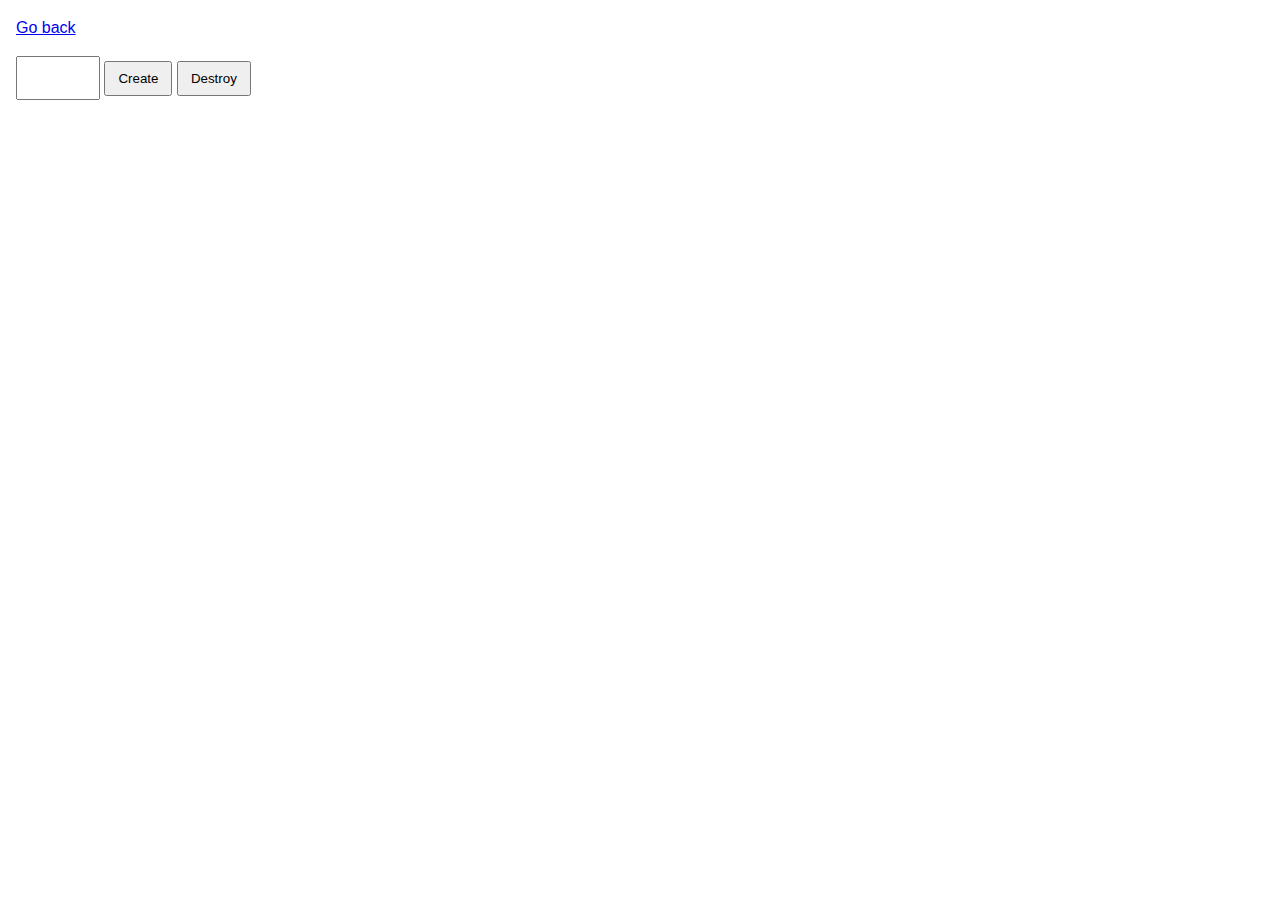
==== task-10.html @ 5db259db "add hw" ====
<!DOCTYPE html>
<html lang="ru">
  <head>
    <meta charset="UTF-8" />
    <meta http-equiv="X-UA-Compatible" content="IE=edge" />
    <meta name="viewport" content="width=device-width, initial-scale=1.0" />
    <title>Task 10 (optional)</title>
    <link rel="stylesheet" href="css/common.css" />
  </head>
  <body>
    <p><a href="index.html">Go back</a></p>

    <div id="controls">
      <input type="number" min="1" max="100" step="1" class ="input"/>
      <button type="button" data-create>Create</button>
      <button type="button" data-destroy>Destroy</button>
    </div>

    <div id="boxes"></div>

    <script src="js/task-10.js" type="module"></script>
  </body>
</html>
---- css/common.css ----
* {
  box-sizing: border-box;
}

body {
  margin: 16px;
  font-family: -apple-system, BlinkMacSystemFont, 'Segoe UI', Roboto, Oxygen,
    Ubuntu, Cantarell, 'Open Sans', 'Helvetica Neue', sans-serif;
  -webkit-font-smoothing: antialiased;
  -moz-osx-font-smoothing: grayscale;
  background-color: #ffffff;
  color: #212121;
  line-height: 1.5;
}

input {
  padding: 8px;
  font: inherit;
}

button {
  padding: 8px 12px;
  cursor: pointer;
}
.gallery{
  display: flex;
  gap: 20px;
  justify-content: center;
  margin-top: 100px;
 
}
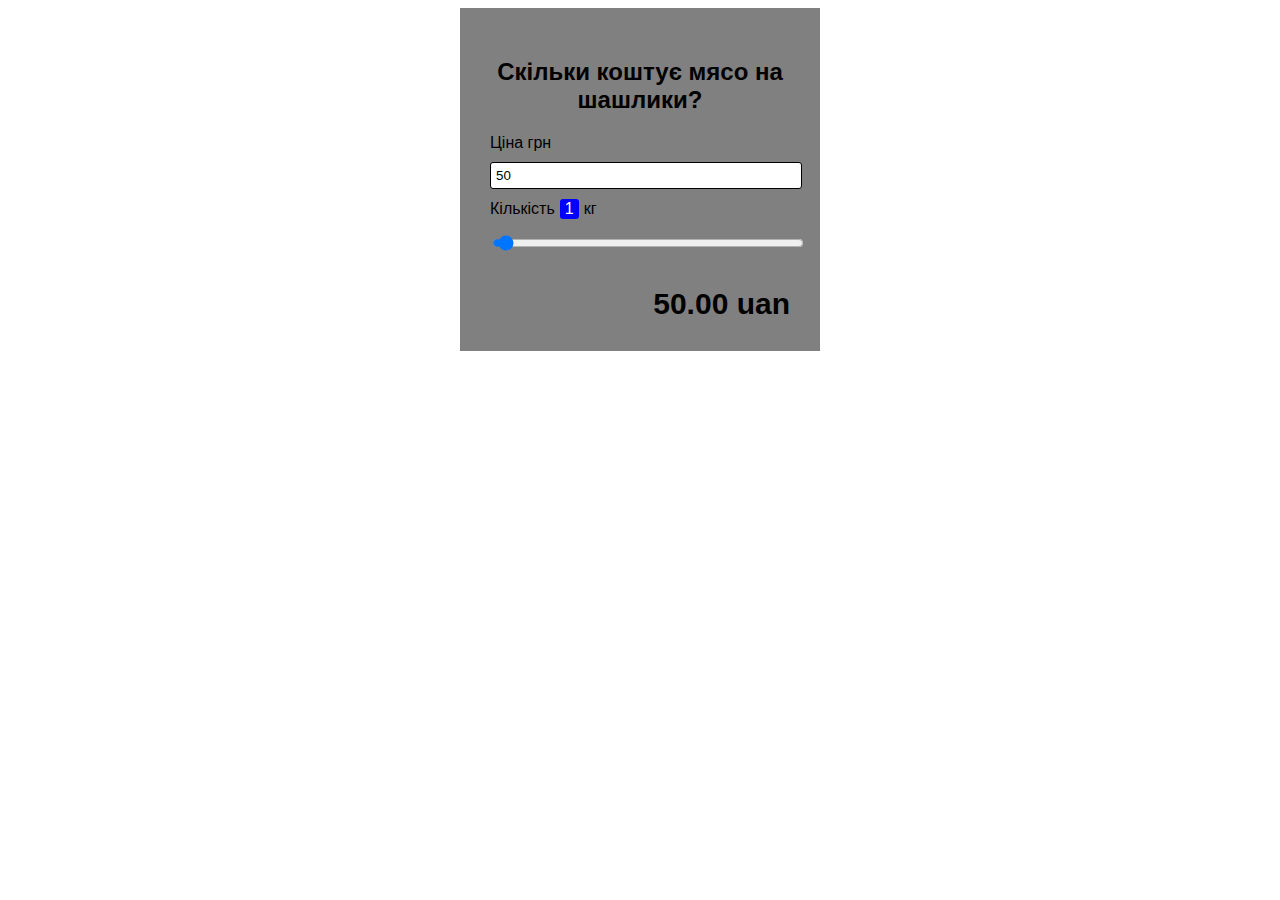
==== commit d3b7d9c4: "add" ====
--- a/task-10.html
+++ b/task-10.html
@@ -1,23 +1,27 @@
 <!DOCTYPE html>
-<html lang="ru">
-  <head>
-    <meta charset="UTF-8" />
-    <meta http-equiv="X-UA-Compatible" content="IE=edge" />
-    <meta name="viewport" content="width=device-width, initial-scale=1.0" />
-    <title>Task 10 (optional)</title>
-    <link rel="stylesheet" href="css/common.css" />
-  </head>
-  <body>
-    <p><a href="index.html">Go back</a></p>
+<html lang="en">
 
-    <div id="controls">
-      <input type="number" min="1" max="100" step="1" class ="input"/>
-      <button type="button" data-create>Create</button>
-      <button type="button" data-destroy>Destroy</button>
-    </div>
+<head>
+  <meta charset="UTF-8" />
+  <meta http-equiv="X-UA-Compatible" content="IE=edge" />
+  <meta name="viewport" content="width=device-width, initial-scale=1.0" />
+  <title>GoIT87</title>
+  <link rel="stylesheet" href="css/common.css" />
+</head>
 
-    <div id="boxes"></div>
+<body>
+  <div class="container">
+    <h2 class="title">Скільки коштує мясо на шашлики?</h2>
+    <form action="#" class="form" id="form">
+      <label for="price">Ціна грн</label>
+      <input type="text" id="price" name="price" value="50" />
+      <label for="quantity">Кількість<span class="amount" id="amount">1</span>кг
+      </label>
+      <input type="range" id="quantity" name="quantity" value="1" min="1" , max="20" />
+    </form>
+    <p class="text-right total" id="total"></p>
+  </div>
+  <script src="/js/task-10.js"></script>
+</body>
 
-    <script src="js/task-10.js" type="module"></script>
-  </body>
-</html>
+</html>--- a/css/common.css
+++ b/css/common.css
@@ -1,4 +1,4 @@
-* {
+/* * {
   box-sizing: border-box;
 }
 
@@ -28,4 +28,49 @@
   justify-content: center;
   margin-top: 100px;
  
+} */
+* {
+  font-family: Arial, Helvetica, sans-serif;
 }
+
+.container {
+  width: 300px;
+  background-color: grey;
+  margin: auto;
+  padding: 30px;
+}
+
+.title {
+  text-align: center;
+  font-family: Arial, Helvetica, sans-serif;
+}
+
+input {
+  display: block;
+  width: 100%;
+  border-radius: 3px;
+  border: 1px solid black;
+  padding: 5px;
+  margin-top: 10px;
+}
+
+#price {
+  margin-bottom: 10px;
+}
+
+.text-right {
+  text-align: right;
+  font-size: 30px;
+  font-family: Arial, Helvetica, sans-serif;
+  font-weight: 700;
+  margin-bottom: 0;
+}
+
+.amount {
+  background-color: blue;
+  display: inline-block;
+  padding: 1px 5px;
+  margin: 0 5px;
+  border-radius: 3px;
+  color: #fff;
+}